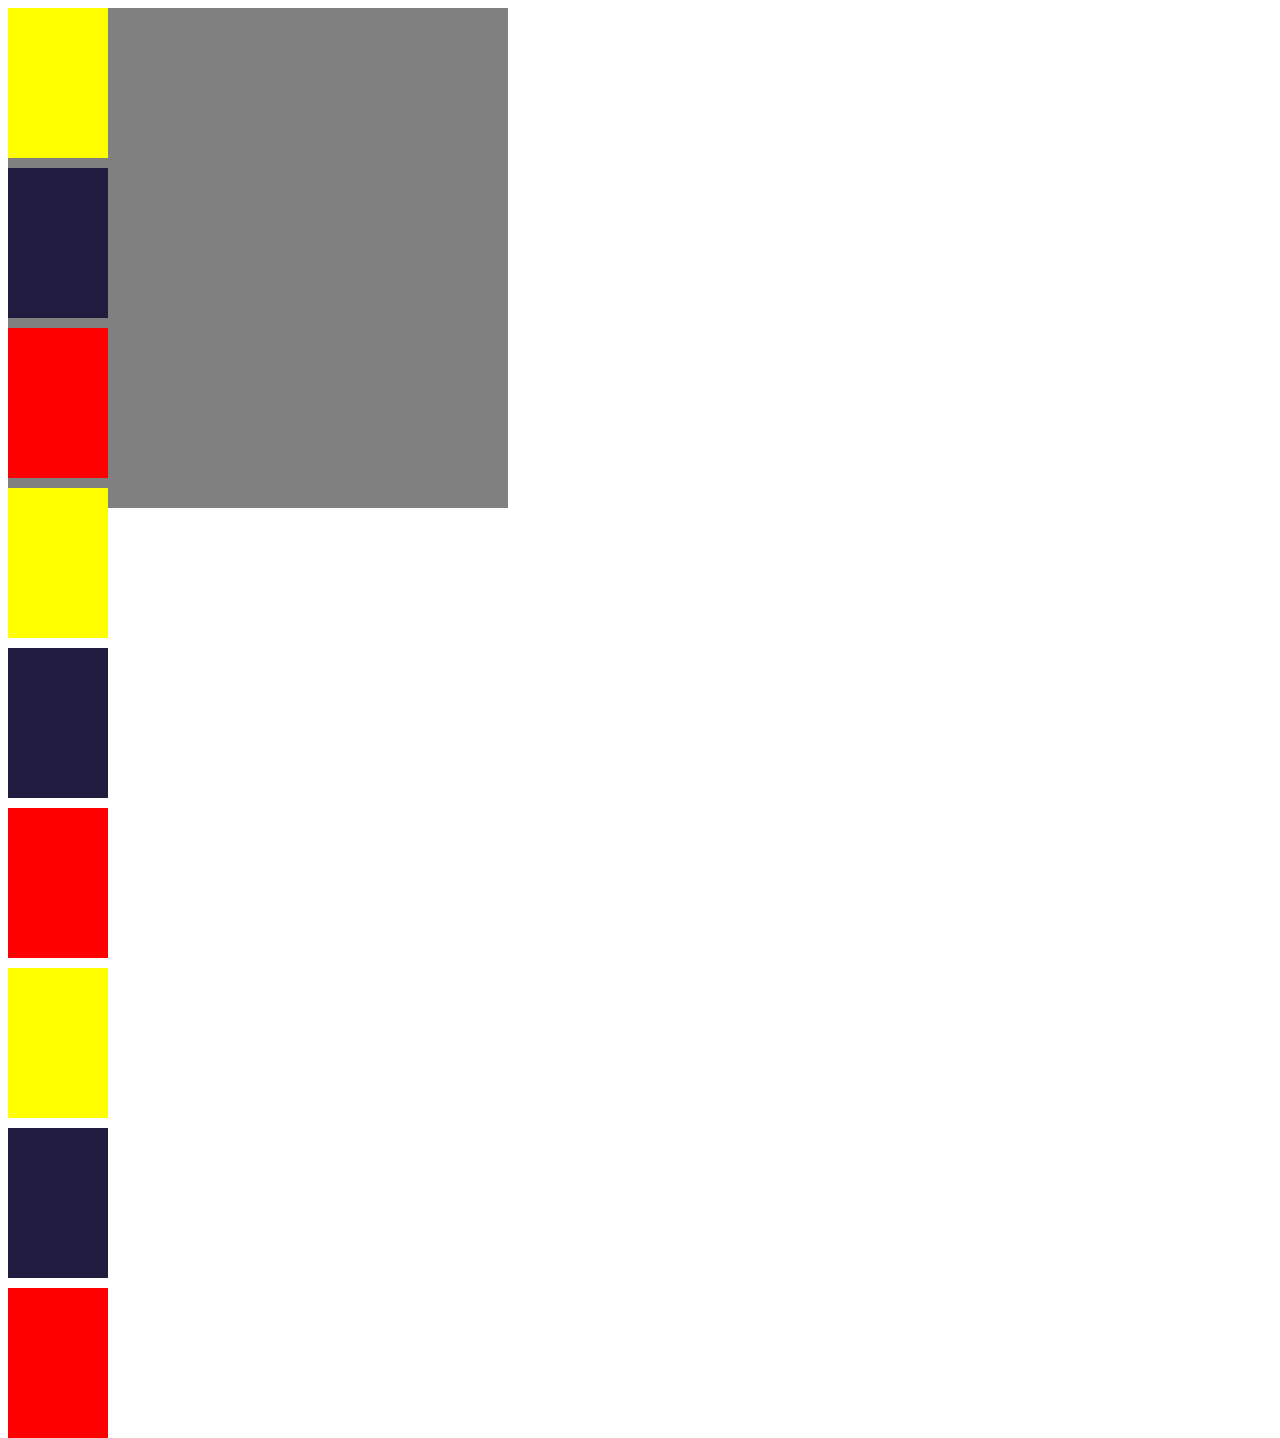
==== about.html @ a9b6c490 "Create" ====
<!DOCTYPE html>
<html lang="en">

<head>
    <meta charset="UTF-8">
    <meta name="viewport" content="width=device-width, initial-scale=1.0">
    <title>Document</title>
    <link rel="stylesheet" href="css/about.css">
</head>

<body>
    <div class="Main">
        <div class="item1"></div>
        <div class="item2"></div>
        <div class="item3"></div>
        <div class="item1"></div>
        <div class="item2"></div>
        <div class="item3"></div>
        <div class="item1"></div>
        <div class="item2"></div>
        <div class="item3"></div>
    </div>

</body>

</html>
---- css/about.css ----
.Main {
    width: 500px;
    height: 500px;
    float: left;
    background: grey;
    gap: 10px;
    display: grid;
}

.item1 {
    width: 100px;
    height: 150px;
    float: left;
    background: yellow;
}

.item2 {
    width: 100px;
    height: 150px;
    float: left;
    background: rgb(32, 27, 63);
}

.item3 {
    width: 100px;
    height: 150px;
    float: left;
    background: red;
}
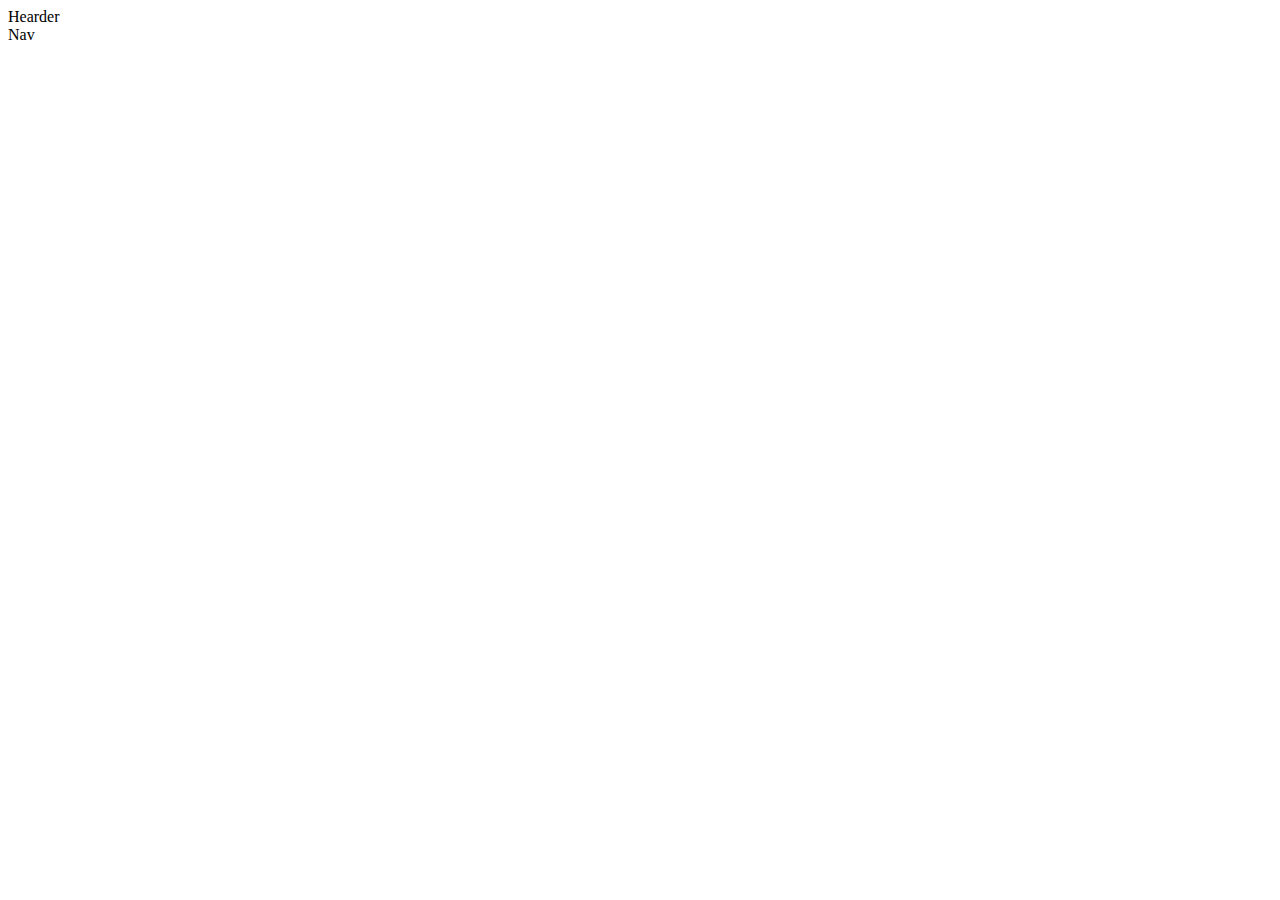
==== commit df804fe6: "finish" ====
--- a/about.html
+++ b/about.html
@@ -9,16 +9,9 @@
 </head>
 
 <body>
-    <div class="Main">
-        <div class="item1"></div>
-        <div class="item2"></div>
-        <div class="item3"></div>
-        <div class="item1"></div>
-        <div class="item2"></div>
-        <div class="item3"></div>
-        <div class="item1"></div>
-        <div class="item2"></div>
-        <div class="item3"></div>
+    <div>
+        <header class="Hearder">Hearder</header>
+        <nav class="Nav">Nav</nav>
     </div>
 
 </body>
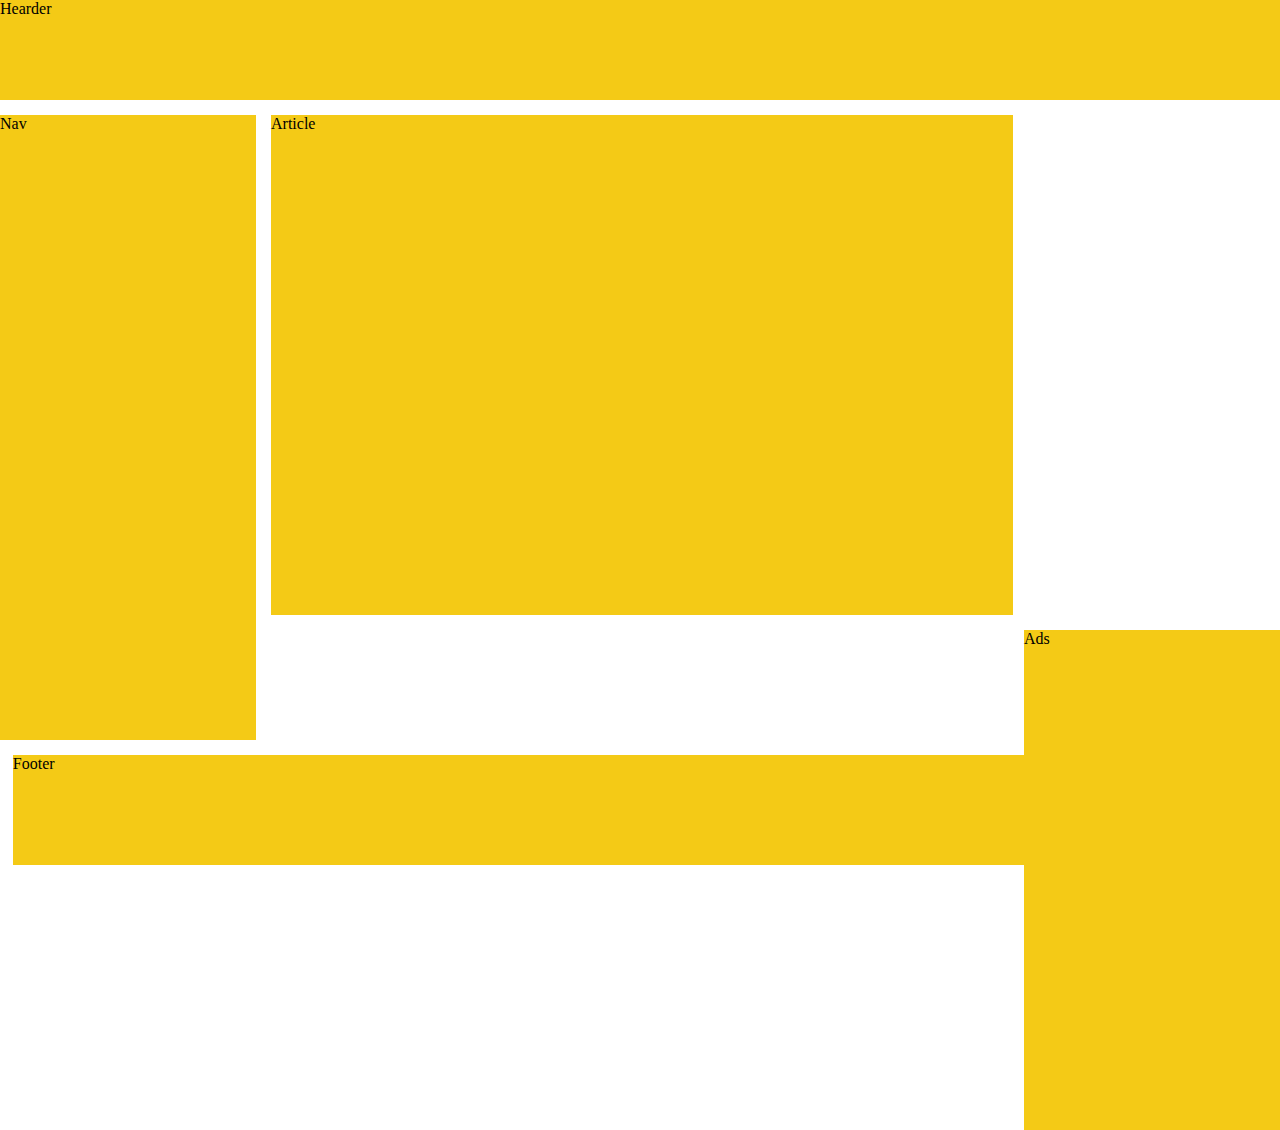
==== commit 5f2b1d7d: "finish" ====
--- a/about.html
+++ b/about.html
@@ -12,7 +12,9 @@
     <div>
         <header class="Hearder">Hearder</header>
         <nav class="Nav">Nav</nav>
-    </div>
+        <article class="Article">Article</article>
+        <aside class="Ads">Ads</aside>
+        <footer class="footer">Footer</footer>
 
 </body>
 
--- a/css/about.css
+++ b/css/about.css
@@ -1,29 +1,53 @@
-.Main {
-    width: 500px;
+body {
+    margin: 0;
+}
+
+
+
+.Hearder {
+    width: 100%;
+    height: 100px;
+    float: left;
+    background: #F4CA16FF;
+
+
+}
+
+
+.Nav {
+    width: 20%;
+    height: 625px;
+    float: left;
+    background: #F4CA16FF;
+    margin-top: 15px;
+
+}
+
+.Article {
+    width: 58%;
     height: 500px;
     float: left;
-    background: grey;
-    gap: 10px;
-    display: grid;
+    background: #F4CA16FF;
+    margin-top: 15px;
+    margin-right: 15px;
+    margin-left: 15px;
+
 }
 
-.item1 {
-    width: 100px;
-    height: 150px;
-    float: left;
-    background: yellow;
+.Ads {
+    width: 20%;
+    height: 500px;
+    float: right;
+    background: #F4CA16FF;
+    margin-top: 15px;
 }
 
-.item2 {
-    width: 100px;
-    height: 150px;
-    float: left;
-    background: rgb(32, 27, 63);
+.footer {
+    width: 79%;
+    height: 110px;
+    float: right;
+    background: #F4CA16FF;
+    margin-top: 15px;
 }
 
-.item3 {
-    width: 100px;
-    height: 150px;
-    float: left;
-    background: red;
 }